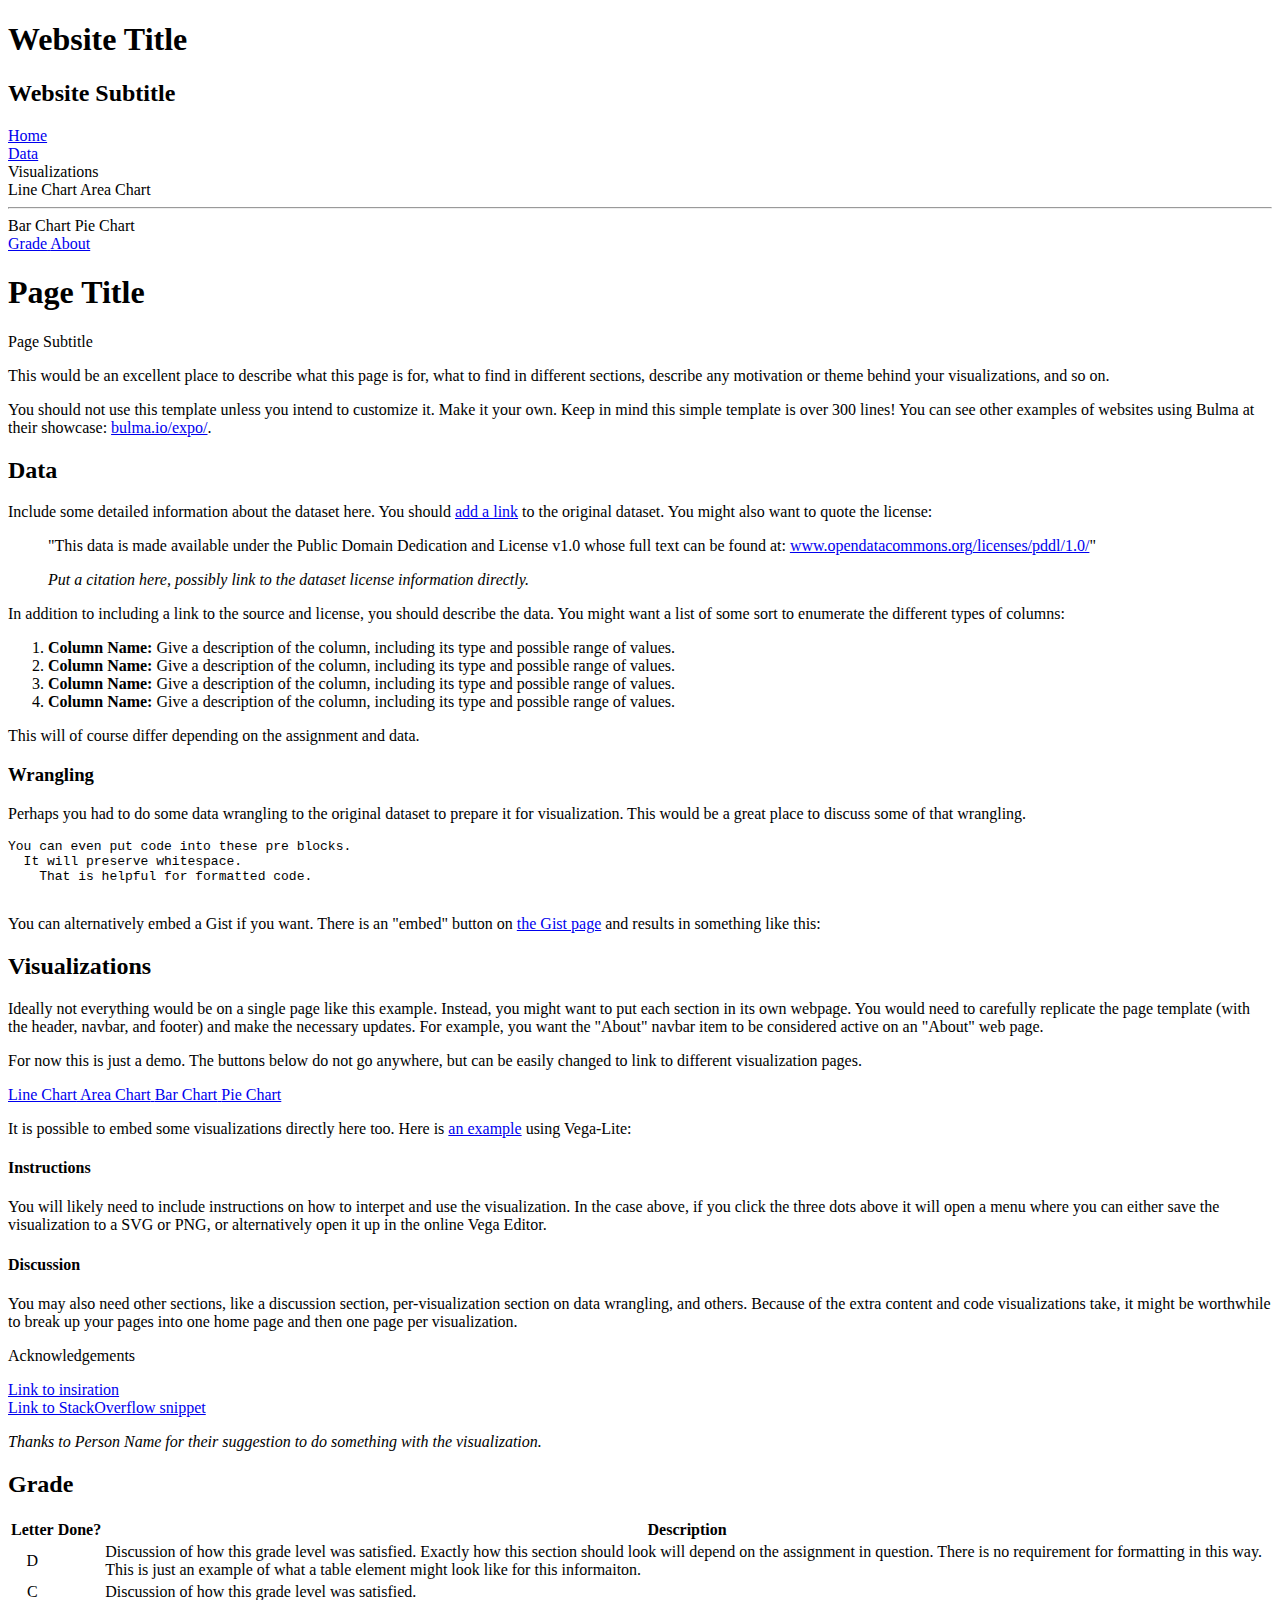
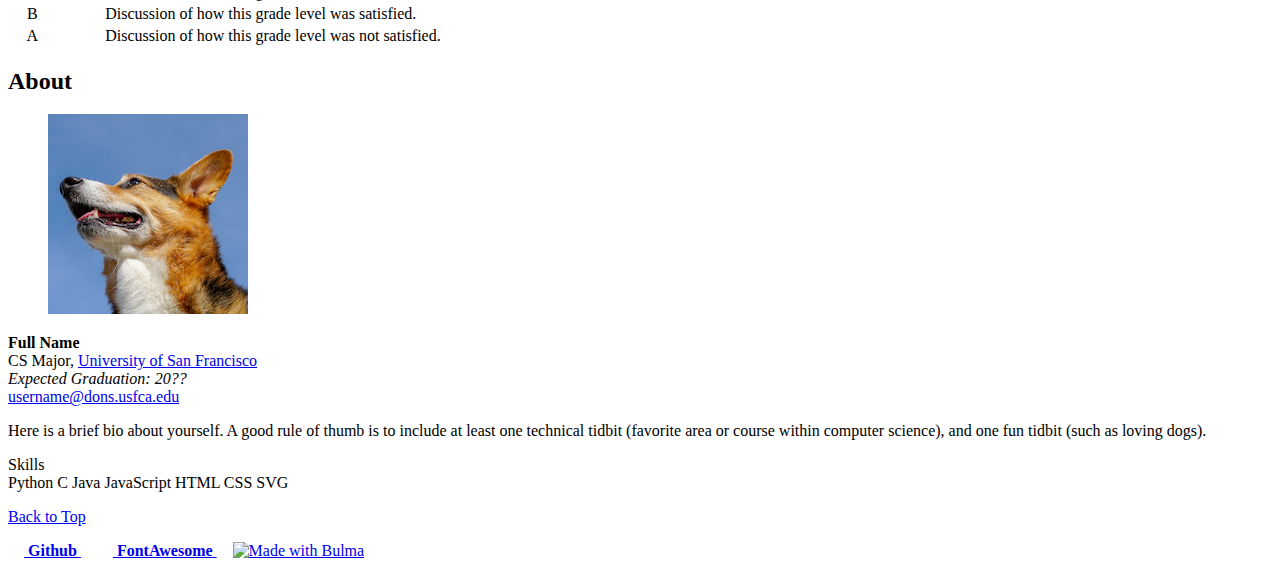
==== index.html @ 7b62bef3 "Initial commit" ====
<!DOCTYPE html>
<html>
  <head>
    <meta charset="utf-8">
    <meta name="viewport" content="width=device-width, initial-scale=1">

    <!-- TODO: Change title -->
    <title>Website Template</title>

    <!-- Load Bulma from CDN (consider saving it to repository instead) -->
    <!-- https://bulma.io/ -->
    <link rel="stylesheet" href="https://cdn.jsdelivr.net/npm/bulma@0.8.0/css/bulma.min.css">

    <!-- Load Font Awesome 5 (free) icons -->
    <script defer src="https://use.fontawesome.com/releases/v5.3.1/js/all.js"></script>
  </head>

  <body>

  <!-- Page header -->
  <!-- https://bulma.io/documentation/layout/hero/ -->
  <section class="hero is-primary is-bold">
    <div class="hero-body">
      <div class="container">
        <!-- TODO: Change title -->
        <h1 class="title">Website Title</h1>
        <!-- TODO: Change subtitle -->
        <h2 class="subtitle">Website Subtitle</h2>
      </div>
    </div>
  </section>
  <!-- End page header -->

  <!-- Page navigation -->
  <!-- https://bulma.io/documentation/components/navbar/ -->
  <nav class="navbar is-light" role="navigation" aria-label="main navigation">
    <div class="container">
      <div class="navbar-brand">
        <!-- TODO: Change link to repository homepage if needed -->
        <!-- TODO: Change which navbar-item is-active if needed -->
        <a class="navbar-item is-active" href="index.html">
          <span class="icon"><i class="fas fa-home"></i></span>
          <span>Home</span>
        </a>

        <a role="button" class="navbar-burger burger" aria-label="menu" aria-expanded="false" data-target="main-menu">
          <span aria-hidden="true"></span>
          <span aria-hidden="true"></span>
          <span aria-hidden="true"></span>
        </a>
      </div>

      <div id="main-menu" class="navbar-menu has-text-weight-medium">
        <!-- Left navbar items -->
        <div class="navbar-start">
          <a class="navbar-item" href="#data" title="Data">
            <span class="icon"><i class="fas fa-table"></i></span>
            <span>Data</span>
          </a>

          <!-- TODO: Modify or remove dropdown -->
          <div class="navbar-item has-dropdown is-hoverable">
            <a class="navbar-link">
              Visualizations
            </a>

            <div class="navbar-dropdown">
              <a class="navbar-item">
                <span class="icon"><i class="fas fa-chart-line"></i></span>
                <span>Line Chart</span>
              </a>
              <a class="navbar-item">
                <span class="icon"><i class="fas fa-chart-area"></i></span>
                <span>Area Chart</span>
              </a>

              <hr class="navbar-divider">

              <a class="navbar-item">
                <span class="icon"><i class="fas fa-chart-bar"></i></span>
                <span>Bar Chart</span>
              </a>
              <a class="navbar-item">
                <span class="icon"><i class="fas fa-chart-pie"></i></span>
                <span>Pie Chart</span>
              </a>
            </div>
          </div>
        </div>

        <!-- Right navbar items -->
        <div class="navbar-end">
          <!-- TODO: Update as needed -->
          <a class="navbar-item" href="#about" title="About">
            <span class="icon"><i class="fas fa-tasks"></i></span>
            <span>Grade</span>
          </a>

          <a class="navbar-item" href="#about" title="About">
            <span class="icon"><i class="fas fa-info-circle"></i></span>
            <span>About</span>
          </a>
        </div>
      </div>
    </div>
  </nav>
  <!-- End page navigation -->

  <section class="section">
    <div class="container">
      <!-- Begin page content -->
      <div class="content">
        <h1 class="title">
          <!-- TODO: Change page title -->
          Page Title
        </h1>
        <p class="subtitle">
          <!-- TODO: Change page subtitle -->
          Page Subtitle
        </p>

        <p>This would be an excellent place to describe what this page is for, what to find in different sections, describe any motivation or theme behind your visualizations, and so on.</p>

        <p>You should not use this template unless you intend to customize it. Make it your own. Keep in mind this simple template is over 300 lines! You can see other examples of websites using Bulma at their showcase: <a href="https://bulma.io/expo/">bulma.io/expo/</a>.</p>

        <h2 id="data">Data</h2>

        <p>Include some detailed information about the dataset here. You should <a href="#">add a link</a> to the original dataset. You might also want to quote the license:</p>

        <blockquote>
          <p>
            "This data is made available under the Public Domain Dedication and License v1.0 whose full text can be found at: <a href="http://www.opendatacommons.org/licenses/pddl/1.0/">www.opendatacommons.org/licenses/pddl/1.0/</a>"
          </p>
          <cite>Put a citation here, possibly link to the dataset license information directly.</cite>
        </blockquote>

        <p>In addition to including a link to the source and license, you should describe the data. You might want a list of some sort to enumerate the different types of columns:</p>

        <ol>
          <li><strong>Column Name:</strong> Give a description of the column, including its type and possible range of values.</li>

          <li><strong>Column Name:</strong> Give a description of the column, including its type and possible range of values.</li>

          <li><strong>Column Name:</strong> Give a description of the column, including its type and possible range of values.</li>

          <li><strong>Column Name:</strong> Give a description of the column, including its type and possible range of values.</li>
        </ol>

        <p>This will of course differ depending on the assignment and data.</p>

        <h3 id="wrangling">Wrangling</h3>

        <p>Perhaps you had to do some data wrangling to the original dataset to prepare it for visualization. This would be a great place to discuss some of that wrangling.

        <pre>
You can even put code into these pre blocks.
  It will preserve whitespace.
    That is helpful for formatted code.
        </pre>

        <p>You can alternatively embed a Gist if you want. There is an "embed" button on <a href="https://gist.github.com/octocat/6cad326836d38bd3a7ae">the Gist page</a> and results in something like this:</p>

        <script src="https://gist.github.com/octocat/6cad326836d38bd3a7ae.js"></script>

        <h2 id="visualizations">Visualizations</h2>

        <p>Ideally not everything would be on a single page like this example. Instead, you might want to put each section in its own webpage. You would need to carefully replicate the page template (with the header, navbar, and footer) and make the necessary updates. For example, you want the "About" navbar item to be considered active on an "About" web page.</p>

        <p>For now this is just a demo. The buttons below do not go anywhere, but can be easily changed to link to different visualization pages.</p>

        <p class="buttons">
          <a class="button is-large is-success" href="#">
            <span class="icon is-medium">
              <i class="fas fa-chart-line"></i>
            </span>
            <span>Line Chart</span>
          </a>

          <a class="button is-large is-primary" href="#">
            <span class="icon is-medium">
              <i class="fas fa-chart-area"></i>
            </span>
            <span>Area Chart</span>
          </a>

          <a class="button is-large is-info" href="#">
            <span class="icon is-medium">
              <i class="fas fa-chart-bar"></i>
            </span>
            <span>Bar Chart</span>
          </a>

          <a class="button is-large is-link" href="#">
            <span class="icon is-medium">
              <i class="fas fa-chart-pie"></i>
            </span>
            <span>Pie Chart</span>
          </a>
        </p>

        <!-- https://github.com/vega/vega-embed#basic-example -->
        <p>It is possible to embed some visualizations directly here too. Here is <a href="https://github.com/vega/vega-embed#basic-example">an example</a> using Vega-Lite:</p>

        <script src="https://cdn.jsdelivr.net/npm/vega@5.9.0"></script>
        <script src="https://cdn.jsdelivr.net/npm/vega-lite@4.0.2"></script>
        <script src="https://cdn.jsdelivr.net/npm/vega-embed@6.2.1"></script>

        <div id="vis"></div>

        <script type="text/javascript">
        var spec = "https://raw.githubusercontent.com/vega/vega/master/docs/examples/bar-chart.vg.json";
        vegaEmbed('#vis', spec).then(function(result) {
          // Access the Vega view instance (https://vega.github.io/vega/docs/api/view/) as result.view
        }).catch(console.error);
        </script>

        <h4>Instructions</h4>

        <p>You will likely need to include instructions on how to interpet and use the visualization. In the case above, if you click the three dots <i class="fas fa-ellipsis-h has-text-grey-light	"></i> above it will open a menu where you can either save the visualization to a SVG or PNG, or alternatively open it up in the online Vega Editor.</p>

        <h4>Discussion</h4>

        <p>You may also need other sections, like a discussion section, per-visualization section on data wrangling, and others. Because of the extra content and code visualizations take, it might be worthwhile to break up your pages into one home page and then one page per visualization.</p>

        <span class="heading">Acknowledgements</span>

        <p>
          <a href="#">Link to insiration</a><br/>
          <a href="#">Link to StackOverflow snippet</a>
        </p>

        <p class="is-6">
          <em>Thanks to Person Name for their suggestion to do something with the visualization.</em>
        </p>

        <h2 id="grade">Grade</h2>

        <!-- TODO: Remove custom style if no longer needed -->
        <style>
          table.grades tbody tr td:nth-child(1),
          table.grades tbody tr td:nth-child(2) {
            text-align: center;
          }
        </style>

        <!-- TODO: Change or remove table -->
        <!-- https://bulma.io/documentation/elements/table/ -->
        <table class="table is-hoverable is-bordered grades">
          <thead>
            <tr>
              <th>Letter</th>
              <th>Done?</th>
              <th>Description</th>
            </tr>
          </thead>

          <tbody>
            <tr>
              <td>D</td>
              <td><i class="has-text-success fas fa-check-circle"></i></td>
              <td>Discussion of how this grade level was satisfied. Exactly how this section should look will depend on the assignment in question. There is no requirement for formatting in this way. This is just an example of what a table element might look like for this informaiton.</td>
            </tr>

            <tr>
              <td>C</td>
              <td><i class="has-text-success fas fa-check-circle"></i></td>
              <td>Discussion of how this grade level was satisfied.</td>
            </tr>

            <tr>
              <td>B</td>
              <td><i class="has-text-warning far fa-check-circle"></i></td>
              <td>Discussion of how this grade level was satisfied.</td>
            </tr>

            <tr>
              <td>A</td>
              <td><i class="has-text-danger fas fa-times-circle"></i></td>
              <td>Discussion of how this grade level was not satisfied.</td>
            </tr>
          </tbody>

        </table>

        <h2 id="about">About</h2>

        <!-- Profile box -->
        <!-- https://bulma.io/documentation/layout/media-object/ -->
        <article class="media">
          <!-- TODO: Replace with profile photo -->
          <figure class="media-left">
            <p class="image is-128x128"><img class="is-rounded" src="profile.png"></p>
          </figure>

          <div class="media-content">
            <div class="content">
              <!-- TODO: Replace with contact information -->
              <p>
                <strong>Full Name</strong><br/>
                CS Major, <a href="https://www.usfca.edu/">University of San Francisco</a><br/>
                <em>Expected Graduation: 20??</em><br/>
                <i class="fas fa-envelope"></i> <a href="mailto:username@dons.usfca.edu">username@dons.usfca.edu</a>
              </p>

              <!-- TODO: Replace with brief biography -->
              <p>
                Here is a brief bio about yourself. A good rule of thumb is to include at least one technical tidbit (favorite area or course within computer science), and one fun tidbit (such as loving dogs).
              </p>

              <!-- TODO: Replace or remove tags -->
              <!-- https://bulma.io/documentation/elements/tag/ -->
              <div class="heading">Skills</div>

              <div class="tags">
                <span class="tag">Python</span>
                <span class="tag">C</span>
                <span class="tag">Java</span>
                <span class="tag">JavaScript</span>
                <span class="tag">HTML</span>
                <span class="tag">CSS</span>
                <span class="tag">SVG</span>
              </div>
            </div>
          </div>
        </article>
        <!-- End profile box -->

      </div>
      <!-- End page content -->
    </div>
  </section>

  <!-- Page footer -->
  <!-- https://bulma.io/documentation/layout/footer/ -->
  <footer class="footer">
    <div class="content has-text-centered is-size-7">
      <p>
        <a href="#top">
          <span class="fas fa-arrow-up"></span>
          <span class="has-text-weight-medium">Back to Top</span>
        </a>
      </p>

      <p>
        <!-- TODO: Change to link to your Github repository -->
        <a href="https://github.com/usf-cs360-spring2020/template-bulma" class="button is-small" style="padding-left: 1em; padding-right: 1em;">
          <i class="fab fa-github-alt"></i>&nbsp;<strong>Github</strong>
        </a>

        <a href="https://fontawesome.com/" class="button is-small" style="padding-left: 1em; padding-right: 1em;">
          <i class="fab fa-font-awesome"></i>&nbsp;<strong>FontAwesome</strong>
        </a>

        <a href="https://bulma.io" class="button is-small">
          <img src="https://bulma.io/images/made-with-bulma--semiblack.png" alt="Made with Bulma" width="128" height="24">
        </a>
      </p>
    </div>
  </footer>
  <!-- End page footer -->

  <!-- Mobile menu responsiveness -->
  <!-- https://bulma.io/documentation/components/navbar/ -->
  <script>
  document.addEventListener('DOMContentLoaded', () => {
    const $navbarBurgers = Array.prototype.slice.call(document.querySelectorAll('.navbar-burger'), 0);

    if ($navbarBurgers.length > 0) {
      $navbarBurgers.forEach( el => {
        el.addEventListener('click', () => {
          const target = el.dataset.target;
          const $target = document.getElementById(target);
          el.classList.toggle('is-active');
          $target.classList.toggle('is-active');
        });
      });
    }
  });
  </script>
  <!-- End mobile menu responsiveness -->
  </body>

</html>
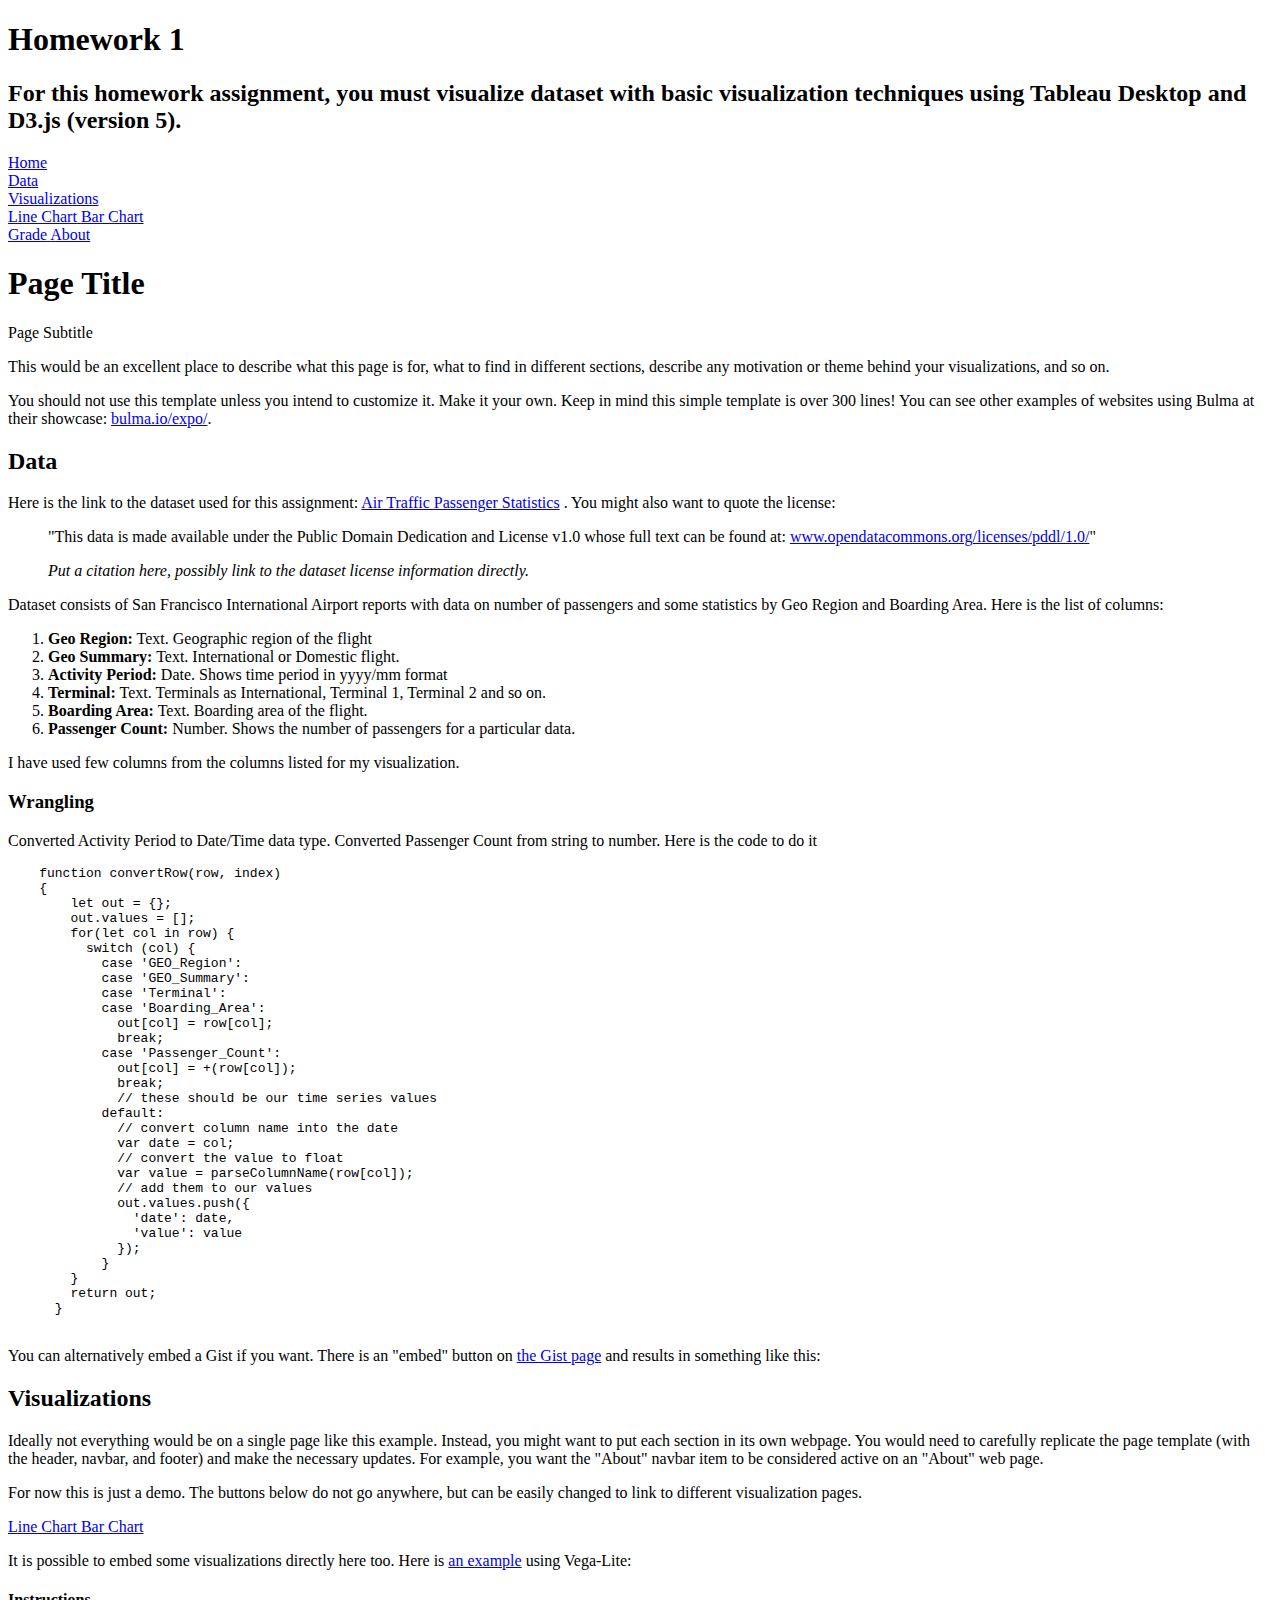
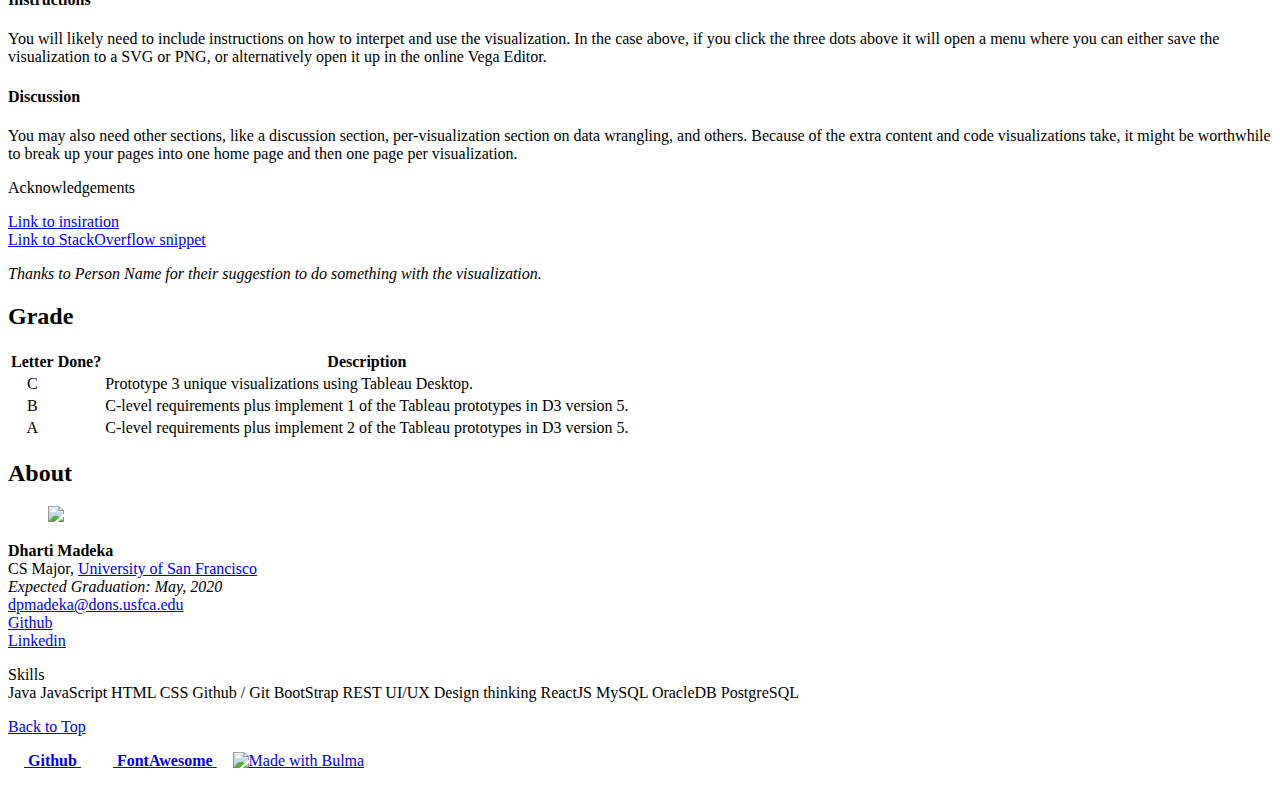
==== commit 33bb1248: "modified index.html with line and bar chart href" ====
--- a/index.html
+++ b/index.html
@@ -5,7 +5,7 @@
     <meta name="viewport" content="width=device-width, initial-scale=1">
 
     <!-- TODO: Change title -->
-    <title>Website Template</title>
+    <title>Homework 1 Template</title>
 
     <!-- Load Bulma from CDN (consider saving it to repository instead) -->
     <!-- https://bulma.io/ -->
@@ -23,9 +23,10 @@
     <div class="hero-body">
       <div class="container">
         <!-- TODO: Change title -->
-        <h1 class="title">Website Title</h1>
+        <h1 class="title">Homework 1 </h1>
         <!-- TODO: Change subtitle -->
-        <h2 class="subtitle">Website Subtitle</h2>
+        <h2 class="subtitle">For this homework assignment, you must visualize dataset with basic visualization techniques using Tableau Desktop and D3.js (version 5).
+          </h2>
       </div>
     </div>
   </section>
@@ -60,29 +61,18 @@
 
           <!-- TODO: Modify or remove dropdown -->
           <div class="navbar-item has-dropdown is-hoverable">
-            <a class="navbar-link">
+            <a class="navbar-link" href="#visualizations" title="Visualizations">
               Visualizations
             </a>
 
             <div class="navbar-dropdown">
-              <a class="navbar-item">
+              <a class="navbar-item" href="linechart.html">
                 <span class="icon"><i class="fas fa-chart-line"></i></span>
                 <span>Line Chart</span>
               </a>
-              <a class="navbar-item">
-                <span class="icon"><i class="fas fa-chart-area"></i></span>
-                <span>Area Chart</span>
-              </a>
-
-              <hr class="navbar-divider">
-
-              <a class="navbar-item">
+              <a class="navbar-item" href="barchart.html">
                 <span class="icon"><i class="fas fa-chart-bar"></i></span>
                 <span>Bar Chart</span>
-              </a>
-              <a class="navbar-item">
-                <span class="icon"><i class="fas fa-chart-pie"></i></span>
-                <span>Pie Chart</span>
               </a>
             </div>
           </div>
@@ -125,7 +115,7 @@
 
         <h2 id="data">Data</h2>
 
-        <p>Include some detailed information about the dataset here. You should <a href="#">add a link</a> to the original dataset. You might also want to quote the license:</p>
+        <p>Here is the link to the dataset used for this assignment:  <a href="https://data.sfgov.org/Transportation/Air-Traffic-Passenger-Statistics/rkru-6vcg/data">Air Traffic Passenger Statistics</a> . You might also want to quote the license:</p>
 
         <blockquote>
           <p>
@@ -134,28 +124,59 @@
           <cite>Put a citation here, possibly link to the dataset license information directly.</cite>
         </blockquote>
 
-        <p>In addition to including a link to the source and license, you should describe the data. You might want a list of some sort to enumerate the different types of columns:</p>
+        <p>Dataset consists of San Francisco International Airport reports with data on number of passengers and some statistics by Geo Region and Boarding Area. Here is the list of columns:</p>
 
         <ol>
-          <li><strong>Column Name:</strong> Give a description of the column, including its type and possible range of values.</li>
-
-          <li><strong>Column Name:</strong> Give a description of the column, including its type and possible range of values.</li>
-
-          <li><strong>Column Name:</strong> Give a description of the column, including its type and possible range of values.</li>
-
-          <li><strong>Column Name:</strong> Give a description of the column, including its type and possible range of values.</li>
+          <li><strong>Geo Region:</strong> Text. Geographic region of the flight</li>
+
+          <li><strong>Geo Summary:</strong> Text. International or Domestic flight.</li>
+
+          <li><strong>Activity Period:</strong> Date. Shows time period in yyyy/mm format</li>
+
+          <li><strong>Terminal:</strong> Text. Terminals as International, Terminal 1, Terminal 2 and so on.</li>
+
+          <li><strong>Boarding Area:</strong> Text. Boarding area of the flight.</li>
+
+          <li><strong>Passenger Count:</strong>  Number. Shows the number of passengers for a particular data.</li>
         </ol>
 
-        <p>This will of course differ depending on the assignment and data.</p>
+        <p>I have used few columns from the columns listed for my visualization.</p>
 
         <h3 id="wrangling">Wrangling</h3>
 
-        <p>Perhaps you had to do some data wrangling to the original dataset to prepare it for visualization. This would be a great place to discuss some of that wrangling.
+        <p>Converted Activity Period to Date/Time data type. Converted Passenger Count from string to number. Here is the code to do it</p>
 
         <pre>
-You can even put code into these pre blocks.
-  It will preserve whitespace.
-    That is helpful for formatted code.
+    function convertRow(row, index)
+    {
+        let out = {};
+        out.values = [];
+        for(let col in row) {
+          switch (col) {
+            case 'GEO_Region':
+            case 'GEO_Summary':
+            case 'Terminal':
+            case 'Boarding_Area':
+              out[col] = row[col];
+              break;
+            case 'Passenger_Count':
+              out[col] = +(row[col]);
+              break;
+              // these should be our time series values
+            default:
+              // convert column name into the date
+              var date = col;
+              // convert the value to float
+              var value = parseColumnName(row[col]);
+              // add them to our values
+              out.values.push({
+                'date': date,
+                'value': value
+              });
+            }
+        }
+        return out;
+      }
         </pre>
 
         <p>You can alternatively embed a Gist if you want. There is an "embed" button on <a href="https://gist.github.com/octocat/6cad326836d38bd3a7ae">the Gist page</a> and results in something like this:</p>
@@ -169,33 +190,19 @@
         <p>For now this is just a demo. The buttons below do not go anywhere, but can be easily changed to link to different visualization pages.</p>
 
         <p class="buttons">
-          <a class="button is-large is-success" href="#">
+          <a class="button is-large is-success" href="linechart.html">
             <span class="icon is-medium">
               <i class="fas fa-chart-line"></i>
             </span>
             <span>Line Chart</span>
           </a>
 
-          <a class="button is-large is-primary" href="#">
-            <span class="icon is-medium">
-              <i class="fas fa-chart-area"></i>
-            </span>
-            <span>Area Chart</span>
-          </a>
-
-          <a class="button is-large is-info" href="#">
+          <a class="button is-large is-info" href="barchart.html">
             <span class="icon is-medium">
               <i class="fas fa-chart-bar"></i>
             </span>
             <span>Bar Chart</span>
           </a>
-
-          <a class="button is-large is-link" href="#">
-            <span class="icon is-medium">
-              <i class="fas fa-chart-pie"></i>
-            </span>
-            <span>Pie Chart</span>
-          </a>
         </p>
 
         <!-- https://github.com/vega/vega-embed#basic-example -->
@@ -206,13 +213,6 @@
         <script src="https://cdn.jsdelivr.net/npm/vega-embed@6.2.1"></script>
 
         <div id="vis"></div>
-
-        <script type="text/javascript">
-        var spec = "https://raw.githubusercontent.com/vega/vega/master/docs/examples/bar-chart.vg.json";
-        vegaEmbed('#vis', spec).then(function(result) {
-          // Access the Vega view instance (https://vega.github.io/vega/docs/api/view/) as result.view
-        }).catch(console.error);
-        </script>
 
         <h4>Instructions</h4>
 
@@ -256,27 +256,21 @@
 
           <tbody>
             <tr>
-              <td>D</td>
-              <td><i class="has-text-success fas fa-check-circle"></i></td>
-              <td>Discussion of how this grade level was satisfied. Exactly how this section should look will depend on the assignment in question. There is no requirement for formatting in this way. This is just an example of what a table element might look like for this informaiton.</td>
-            </tr>
-
-            <tr>
               <td>C</td>
               <td><i class="has-text-success fas fa-check-circle"></i></td>
-              <td>Discussion of how this grade level was satisfied.</td>
+              <td>Prototype 3 unique visualizations using Tableau Desktop.</td>
             </tr>
 
             <tr>
               <td>B</td>
-              <td><i class="has-text-warning far fa-check-circle"></i></td>
-              <td>Discussion of how this grade level was satisfied.</td>
+              <td><i class="has-text-success fas fa-check-circle"></i></td>
+              <td>C-level requirements plus implement 1 of the Tableau prototypes in D3 version 5.</td>
             </tr>
 
             <tr>
               <td>A</td>
-              <td><i class="has-text-danger fas fa-times-circle"></i></td>
-              <td>Discussion of how this grade level was not satisfied.</td>
+              <td><i class="has-text-success fas fa-check-circle"></i></td>
+              <td>C-level requirements plus implement 2 of the Tableau prototypes in D3 version 5.</td>
             </tr>
           </tbody>
 
@@ -289,22 +283,22 @@
         <article class="media">
           <!-- TODO: Replace with profile photo -->
           <figure class="media-left">
-            <p class="image is-128x128"><img class="is-rounded" src="profile.png"></p>
+            <p class="image is-128x128"><img class="is-rounded" src="https://lh3.googleusercontent.com/[base64]w1080-h1350-no"></p>
           </figure>
 
           <div class="media-content">
             <div class="content">
               <!-- TODO: Replace with contact information -->
               <p>
-                <strong>Full Name</strong><br/>
+                <strong>Dharti Madeka</strong><br/>
                 CS Major, <a href="https://www.usfca.edu/">University of San Francisco</a><br/>
-                <em>Expected Graduation: 20??</em><br/>
-                <i class="fas fa-envelope"></i> <a href="mailto:username@dons.usfca.edu">username@dons.usfca.edu</a>
-              </p>
-
-              <!-- TODO: Replace with brief biography -->
-              <p>
-                Here is a brief bio about yourself. A good rule of thumb is to include at least one technical tidbit (favorite area or course within computer science), and one fun tidbit (such as loving dogs).
+                <em>Expected Graduation: May, 2020</em><br/>
+                <i class="fas fa-envelope"></i> <a href="mailto:dpmadeka@dons.usfca.edu">dpmadeka@dons.usfca.edu</a>
+                <br/>
+                <i class="fab fa-github-alt"></i> <a href="https://github.com/Dhartim">Github</a>
+                <br/>
+                <i class="fab fa-linkedin-in"></i> <a href="https://www.linkedin.com/in/ dharti-madeka">Linkedin</a>
+                <br/>
               </p>
 
               <!-- TODO: Replace or remove tags -->
@@ -312,13 +306,18 @@
               <div class="heading">Skills</div>
 
               <div class="tags">
-                <span class="tag">Python</span>
-                <span class="tag">C</span>
                 <span class="tag">Java</span>
                 <span class="tag">JavaScript</span>
                 <span class="tag">HTML</span>
                 <span class="tag">CSS</span>
-                <span class="tag">SVG</span>
+                <span class="tag">Github / Git</span>
+                <span class="tag">BootStrap</span>
+                <span class="tag">REST</span>
+                <span class="tag">UI/UX Design thinking</span>
+                <span class="tag">ReactJS</span>
+                <span class="tag">MySQL</span>
+                <span class="tag">OracleDB</span>
+                <span class="tag">PostgreSQL</span>
               </div>
             </div>
           </div>
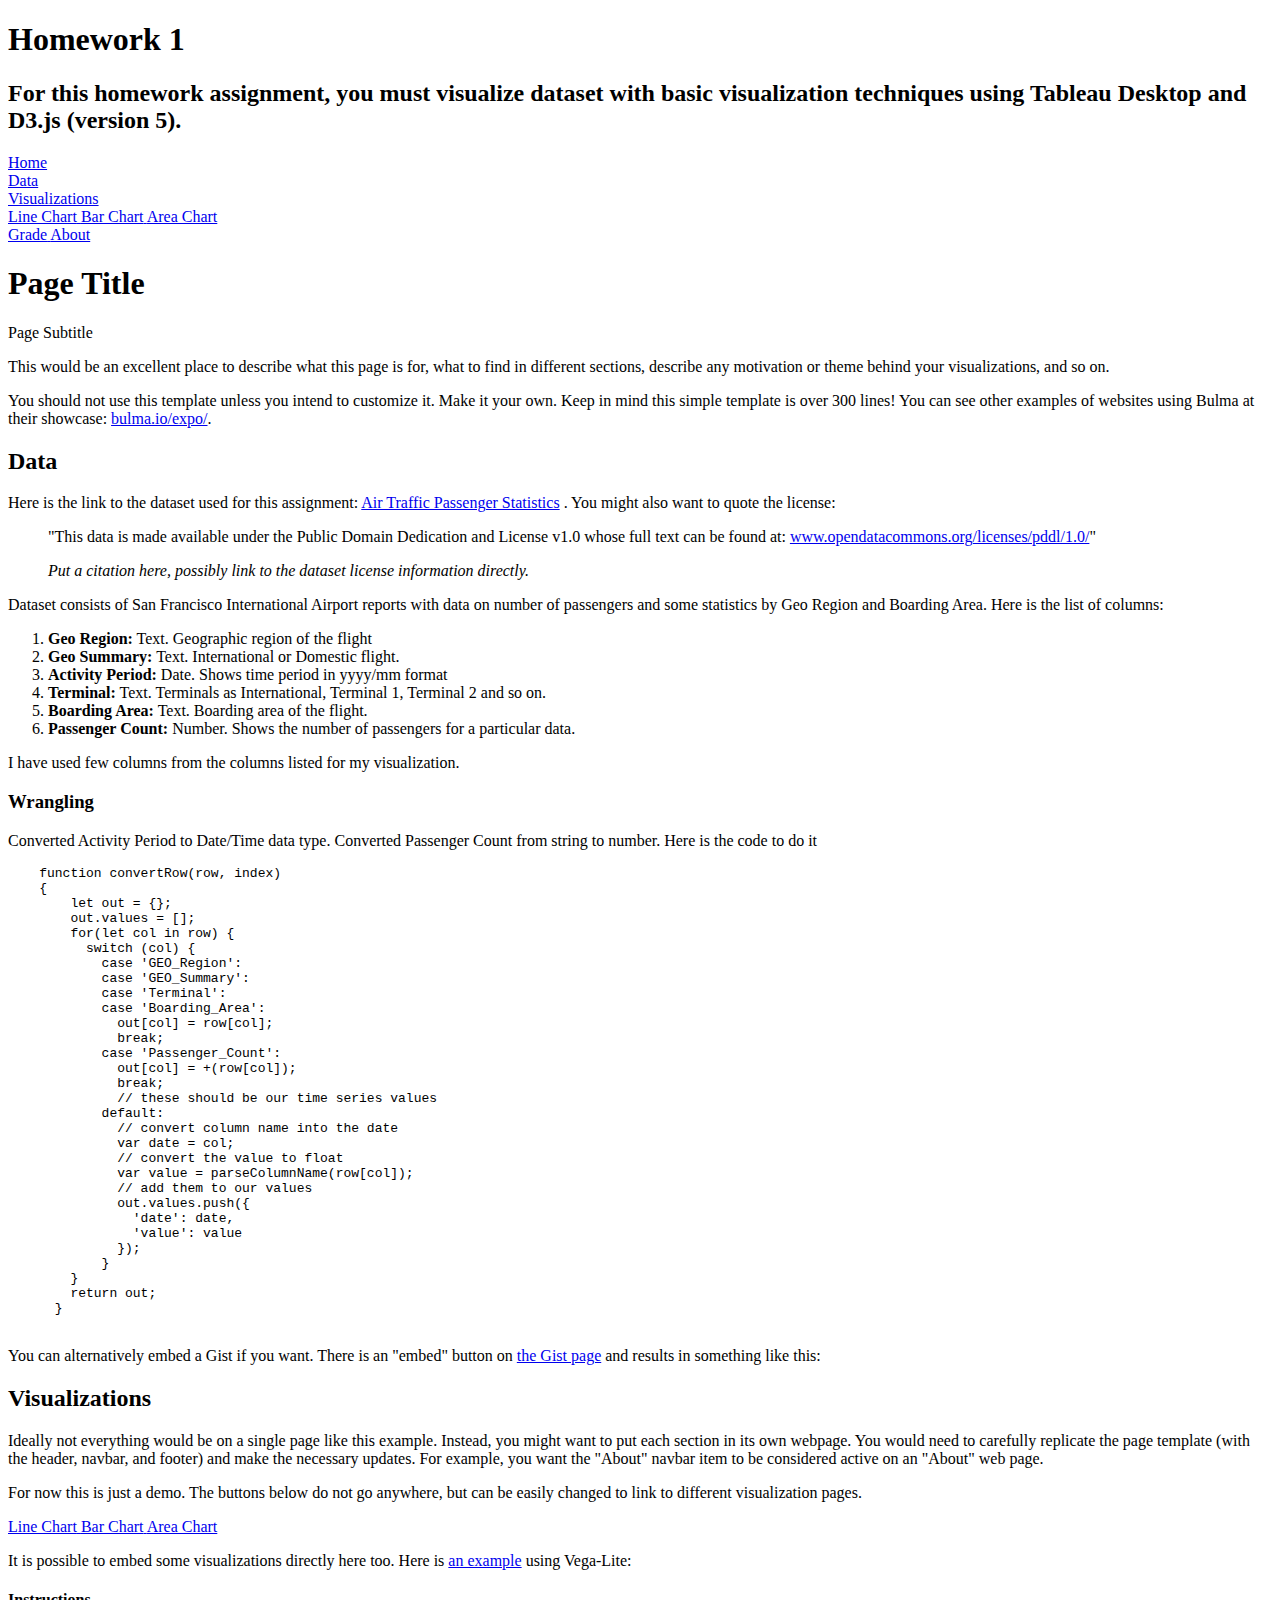
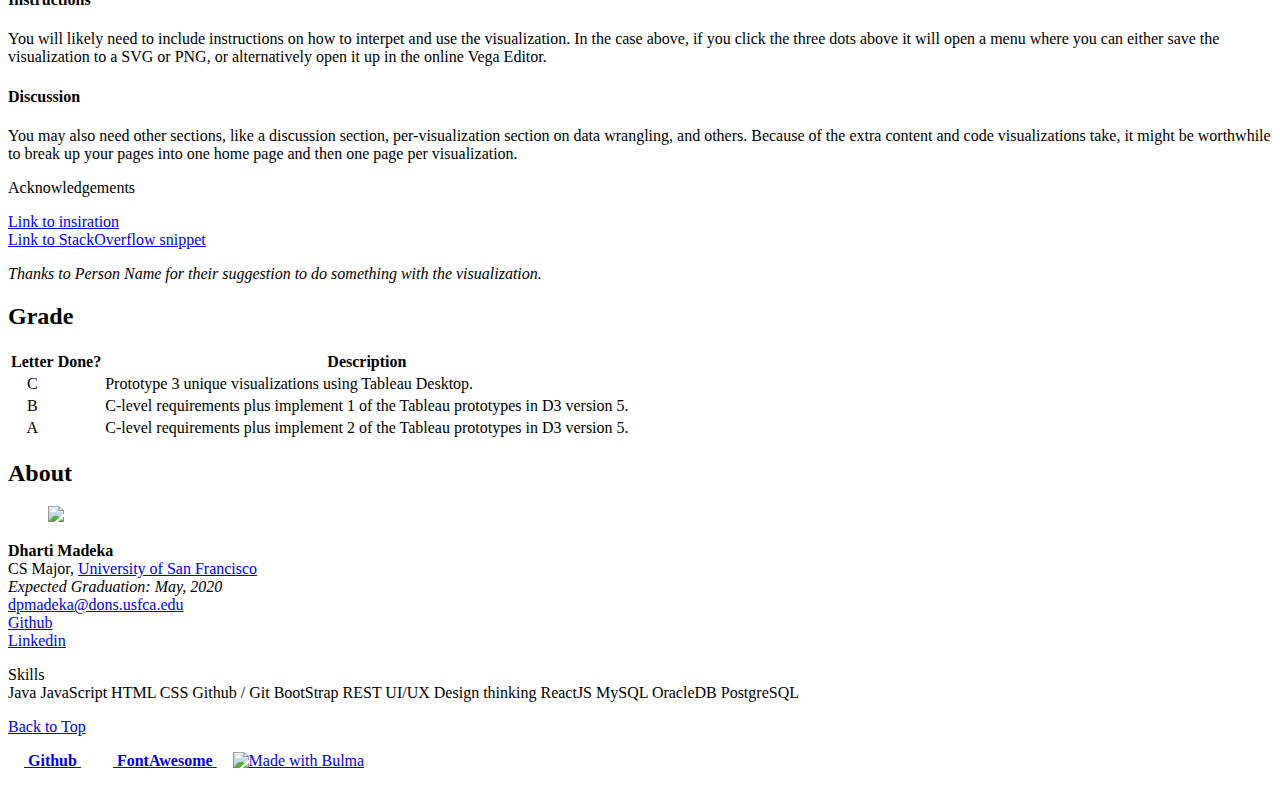
==== commit 16994a67: "created areachart in tableau" ====
--- a/index.html
+++ b/index.html
@@ -73,6 +73,10 @@
               <a class="navbar-item" href="barchart.html">
                 <span class="icon"><i class="fas fa-chart-bar"></i></span>
                 <span>Bar Chart</span>
+              </a>
+              <a class="navbar-item" href="areachart.html">
+                <span class="icon"><i class="fas fa-chart-bar"></i></span>
+                <span>Area Chart</span>
               </a>
             </div>
           </div>
@@ -203,6 +207,13 @@
             </span>
             <span>Bar Chart</span>
           </a>
+
+          <a class="button is-large is-primary" href="areachart.html">
+            <span class="icon is-medium">
+              <i class="fas fa-chart-area"></i>
+            </span>
+            <span>Area Chart</span>
+          </a>
         </p>
 
         <!-- https://github.com/vega/vega-embed#basic-example -->
